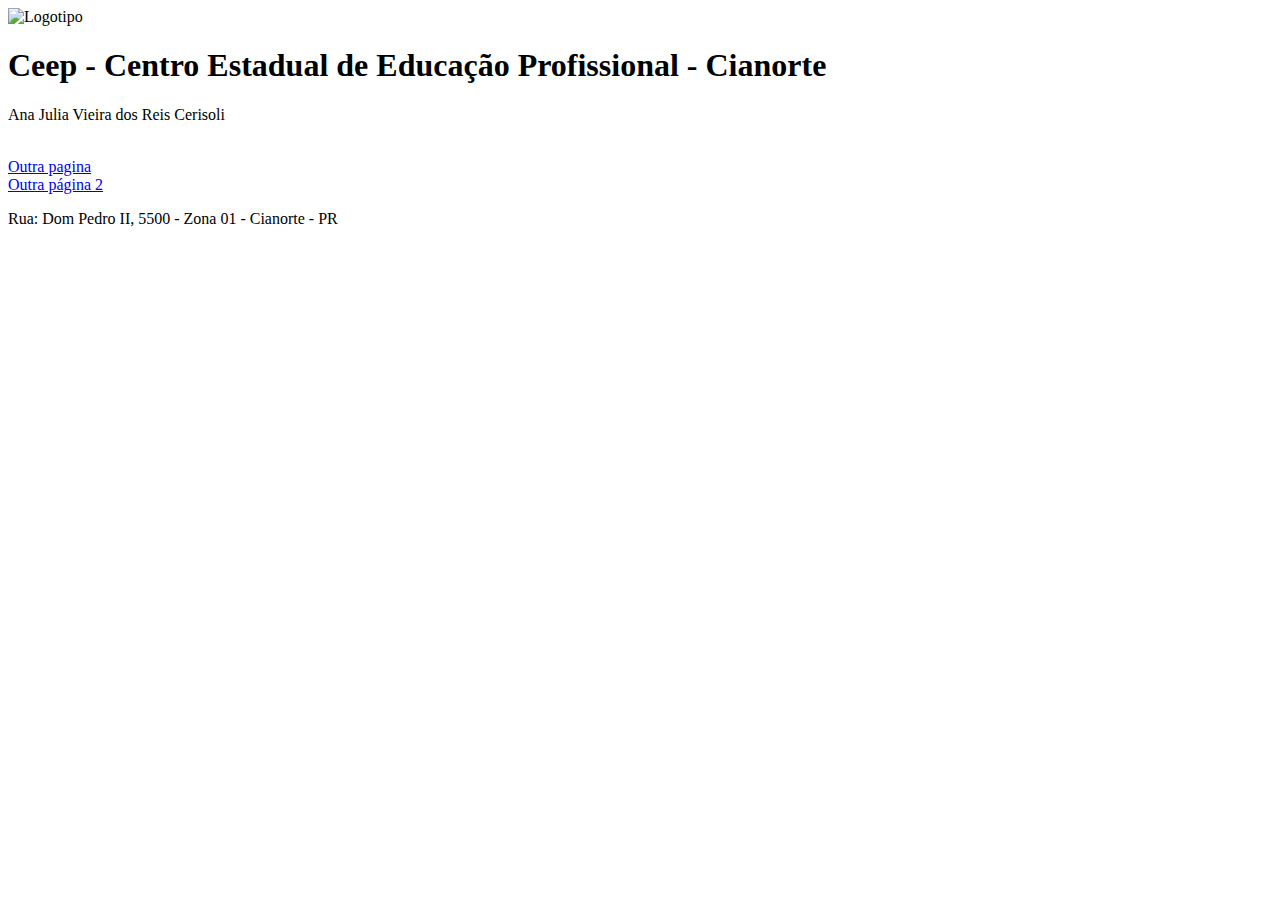
==== CEEPlogobrasao-main/index.html @ ce368af8 "alterações inciais" ====
<!DOCTYPE html>
<html lang="pt-BR">
<head>
    <meta charset="UTF-8">
    <meta name="viewport" content="width=device-width, initial-scale=1.0">
    <link rel="apple-touch-icon" sizes="180x180" href="img/apple-touch-icon.png">
    <link rel="icon" type="image/png" sizes="32x32" href="img/favicon-32x32.png">
    <link rel="icon" type="image/png" sizes="16x16" href="img/favicon-16x16.png">
    <link rel="manifest" href="/site.webmanifest">
    <title>CEEP - Cianorte</title>
    <link rel="stylesheet" href=styles.css>
</head>

<body>
    <header>
        <img class="img" src="img/android-chrome-192x192.png" alt="Logotipo">
        <h1> Ceep - Centro Estadual de Educação Profissional - Cianorte</h1>
    </header>
    <main>
        <p>Ana Julia Vieira dos Reis Cerisoli</p>
            <br>
        <a target="_blank" href="pagina2.html">Outra pagina</a>
            <br>
        <a target="_blank" href="https://www.youtube.com/watch?v=dQw4w9WgXcQ&ab_channel=RickAstley">Outra página 2</a>
    </main> 
    <footer>
        <p>Rua: Dom Pedro II, 5500 - Zona 01 - Cianorte - PR </p>
    </footer>
</body>
</html>
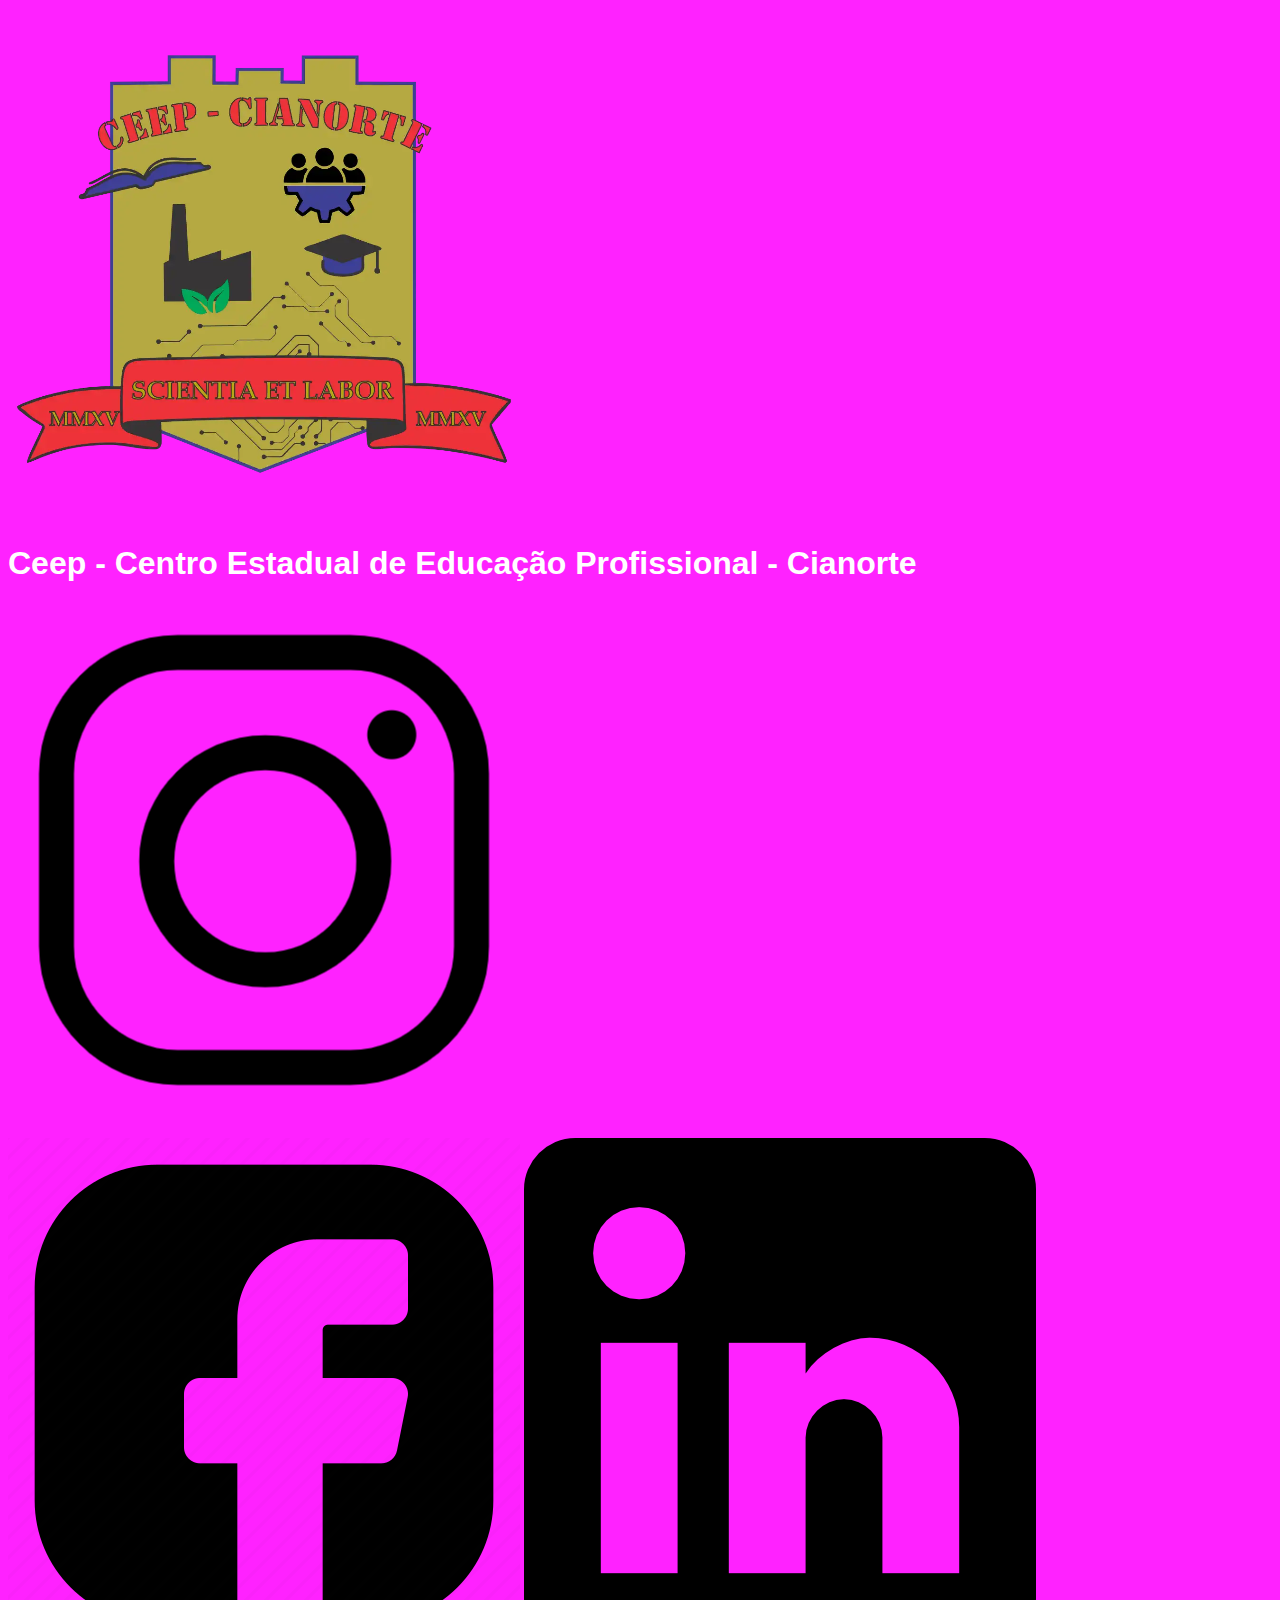
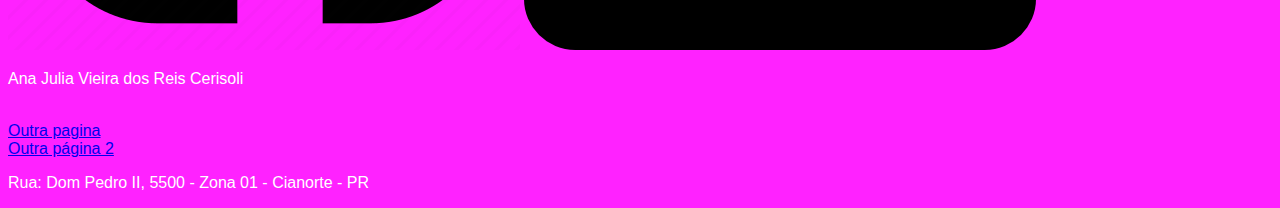
==== commit 427f439e: "alteracoes" ====
--- a/CEEPlogobrasao-main/index.html
+++ b/CEEPlogobrasao-main/index.html
@@ -7,14 +7,25 @@
     <link rel="icon" type="image/png" sizes="32x32" href="img/favicon-32x32.png">
     <link rel="icon" type="image/png" sizes="16x16" href="img/favicon-16x16.png">
     <link rel="manifest" href="/site.webmanifest">
+
+    <link rel="shortcut icon" href="./logoceep/favicon-16x16.png" type="image/x-icon">
     <title>CEEP - Cianorte</title>
-    <link rel="stylesheet" href=styles.css>
+    <link rel="stylesheet" href=style.css>
 </head>
 
 <body>
     <header>
-        <img class="img" src="img/android-chrome-192x192.png" alt="Logotipo">
+        <img class="img" src="./brasao/android-chrome-512x512.png" alt="Brasao CEEP">
         <h1> Ceep - Centro Estadual de Educação Profissional - Cianorte</h1>
+        <nav>
+            <a href="https://www.instagram.com/ceepcianorte/"></a>
+                <img src="./instagram.webp" alt="instagram"
+                ><br/>
+            <a href="https://www.facebook.com/ceepcianorte/?locale=pt_BR"></a><br>
+                <img src="./facebook.webp">
+            <a href="https://br.linkedin.com/school/ceep-cianorte/"></a>
+                <img src="./linkedin.webp">
+        </nav>
     </header>
     <main>
         <p>Ana Julia Vieira dos Reis Cerisoli</p>
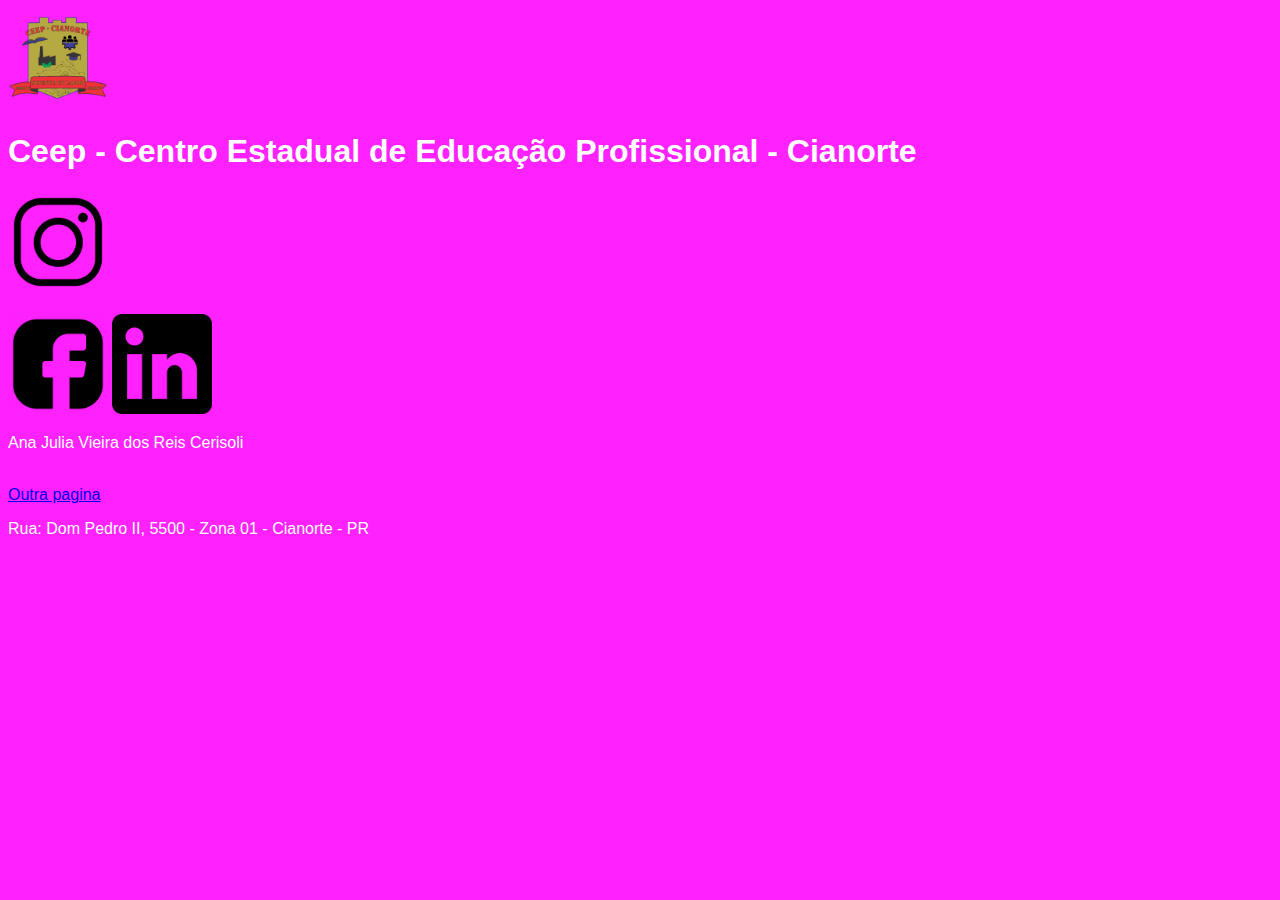
==== commit dd206753: "alteracoes" ====
--- a/CEEPlogobrasao-main/index.html
+++ b/CEEPlogobrasao-main/index.html
@@ -31,8 +31,6 @@
         <p>Ana Julia Vieira dos Reis Cerisoli</p>
             <br>
         <a target="_blank" href="pagina2.html">Outra pagina</a>
-            <br>
-        <a target="_blank" href="https://www.youtube.com/watch?v=dQw4w9WgXcQ&ab_channel=RickAstley">Outra página 2</a>
     </main> 
     <footer>
         <p>Rua: Dom Pedro II, 5500 - Zona 01 - Cianorte - PR </p>
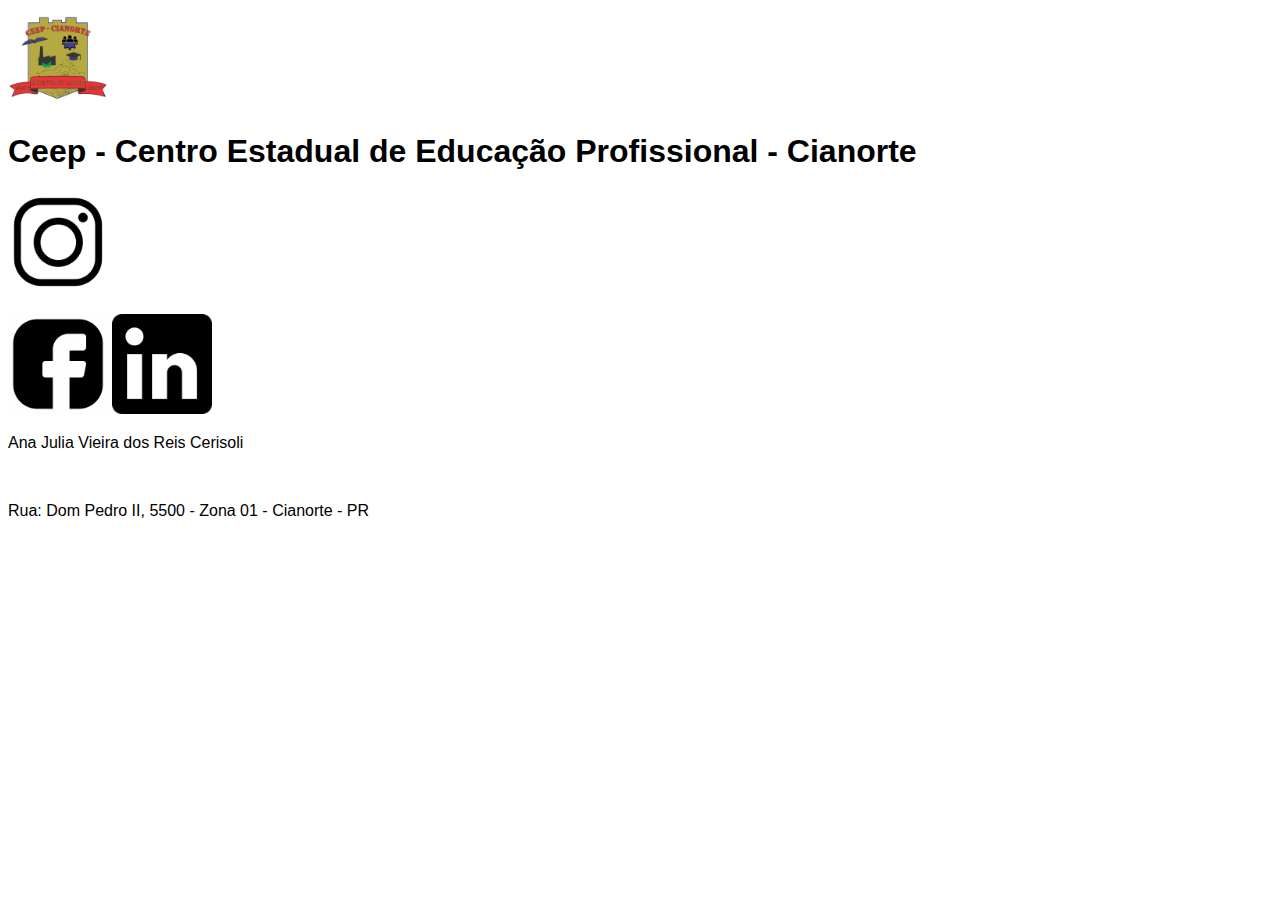
==== commit 2e8ca228: "alteracoeas" ====
--- a/CEEPlogobrasao-main/index.html
+++ b/CEEPlogobrasao-main/index.html
@@ -30,7 +30,6 @@
     <main>
         <p>Ana Julia Vieira dos Reis Cerisoli</p>
             <br>
-        <a target="_blank" href="pagina2.html">Outra pagina</a>
     </main> 
     <footer>
         <p>Rua: Dom Pedro II, 5500 - Zona 01 - Cianorte - PR </p>
